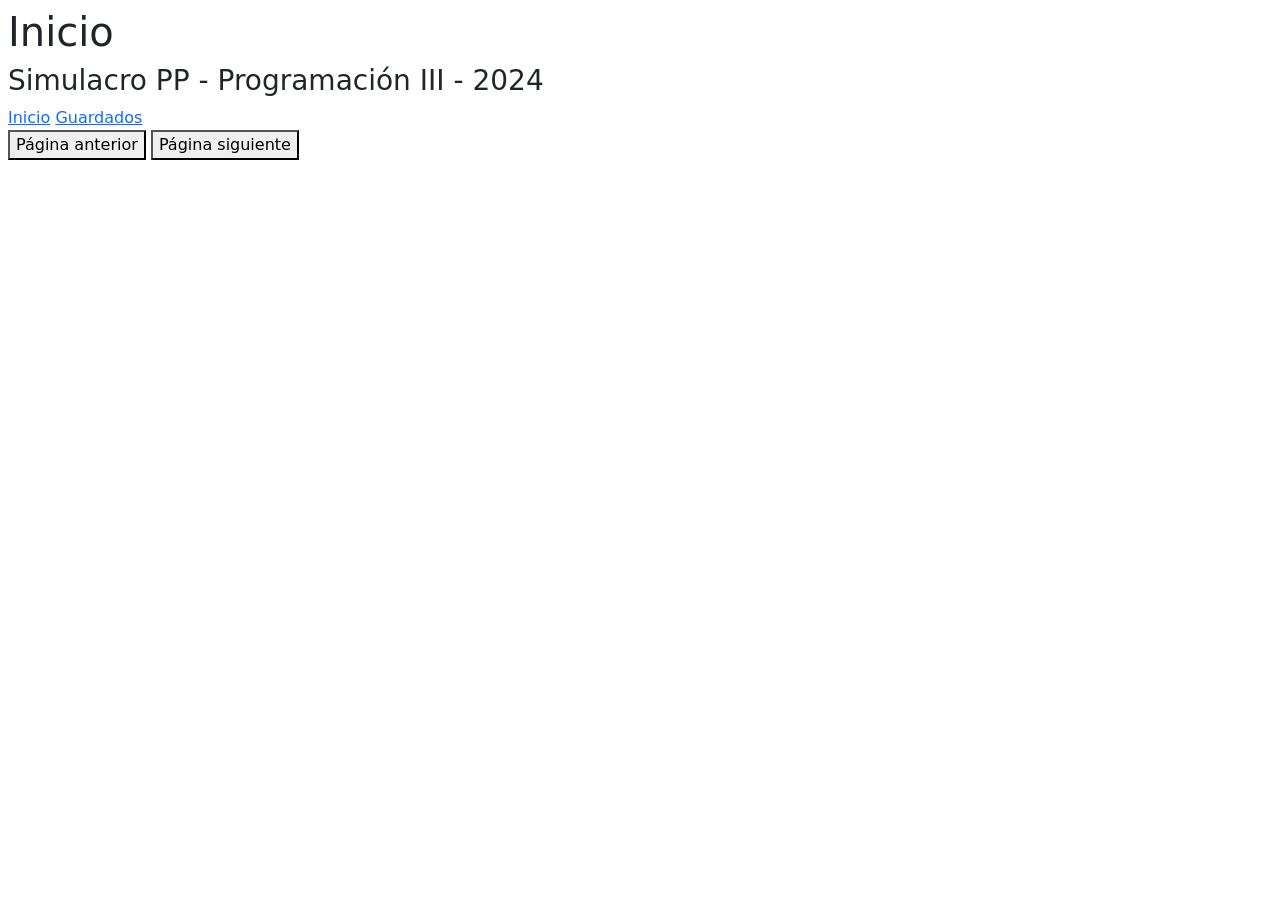
==== index.html @ f7154aa6 "primer commit" ====
﻿<!doctype html>
<html lang="en">
  <head>
    <meta charset="UTF-8" />
    <meta name="viewport" content="width=device-width, initial-scale=1.0" />
    <link
      href="https://cdn.jsdelivr.net/npm/bootstrap@5.3.3/dist/css/bootstrap.min.css"
      rel="stylesheet"
      integrity="sha384-QWTKZyjpPEjISv5WaRU9OFeRpok6YctnYmDr5pNlyT2bRjXh0JMhjY6hW+ALEwIH"
      crossorigin="anonymous"
    />
    <link rel="stylesheet" href="style.css" />
    <title>Simulacro PP - 2024</title>
  </head>
  <body>
    <main class="m-2">
      <header>
        <h1>Inicio</h1>
        <h3>Simulacro PP - Programación III - 2024</h3>
      </header>
      <nav id="panel-izquierda">
        <a href="./index.html">Inicio</a>
        <a href="./guardados.html">Guardados</a>
      </nav>
      <section id="principal">
        <div id="cartas">
          <!-- Aquí se deben mostrar las cartas -->
        </div>
        <button id="anterior">Página anterior</button>
        <button id="siguiente">Página siguiente</button>
      </section>
    </main>
  </body>
</html>
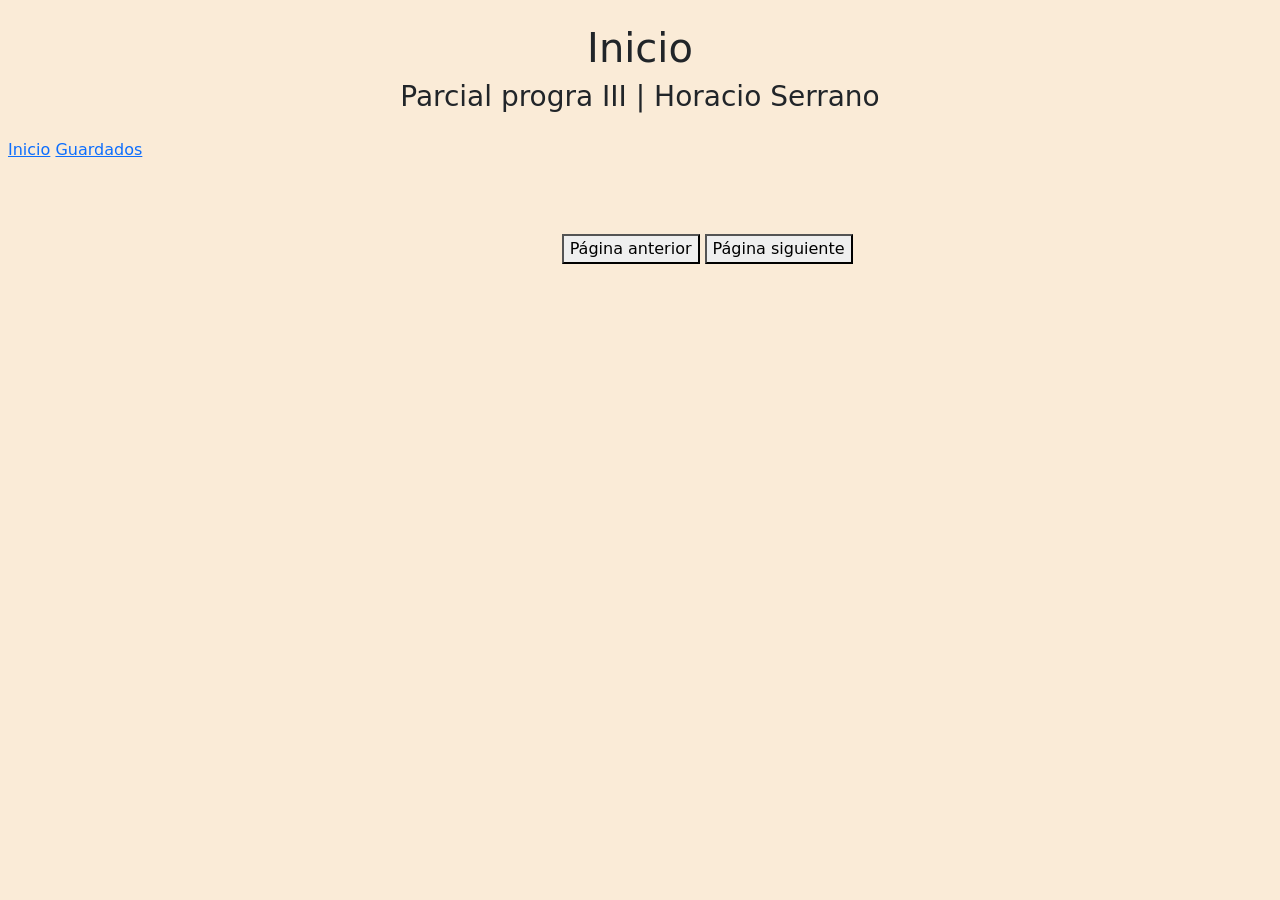
==== commit 310da296: "se agrego el btn de guardar y su logica en el local" ====
--- a/index.html
+++ b/index.html
@@ -1,4 +1,4 @@
-﻿<!doctype html>
+<!doctype html>
 <html lang="en">
   <head>
     <meta charset="UTF-8" />
@@ -9,14 +9,14 @@
       integrity="sha384-QWTKZyjpPEjISv5WaRU9OFeRpok6YctnYmDr5pNlyT2bRjXh0JMhjY6hW+ALEwIH"
       crossorigin="anonymous"
     />
-    <link rel="stylesheet" href="style.css" />
+    <link rel="stylesheet" href="./css/style.css" />
     <title>Simulacro PP - 2024</title>
   </head>
   <body>
     <main class="m-2">
       <header>
         <h1>Inicio</h1>
-        <h3>Simulacro PP - Programación III - 2024</h3>
+        <h3>Parcial progra III | Horacio Serrano</h3>
       </header>
       <nav id="panel-izquierda">
         <a href="./index.html">Inicio</a>
@@ -30,5 +30,6 @@
         <button id="siguiente">Página siguiente</button>
       </section>
     </main>
+    <script type="module" src="/js/importaciones.js"></script>
   </body>
 </html>
--- a/css/style.css
+++ b/css/style.css
@@ -0,0 +1,43 @@
+body {
+  background-color: antiquewhite;
+  box-sizing: border-box;
+}
+main {
+  display: grid;
+  grid-template-columns: auto;
+  grid-template-rows: auto;
+  grid-template-areas:
+    "header header"
+    "nav principal";
+}
+header {
+  grid-area: header;
+  text-align: center;
+  padding: 1rem;
+}
+nav {
+  grid-area: nav;
+}
+
+#principal {
+  grid-area: principal;
+}
+#cartas {
+  display: grid;
+  grid-template-columns: 1fr;
+  justify-items: center;
+  margin: 3rem;
+  gap: 1rem;
+}
+
+@media (min-width: 550px) {
+  #cartas {
+    grid-template-columns: repeat(2, 1fr);
+  }
+}
+
+@media (min-width: 900px) {
+  #cartas {
+    grid-template-columns: repeat(4, 1fr);
+  }
+}
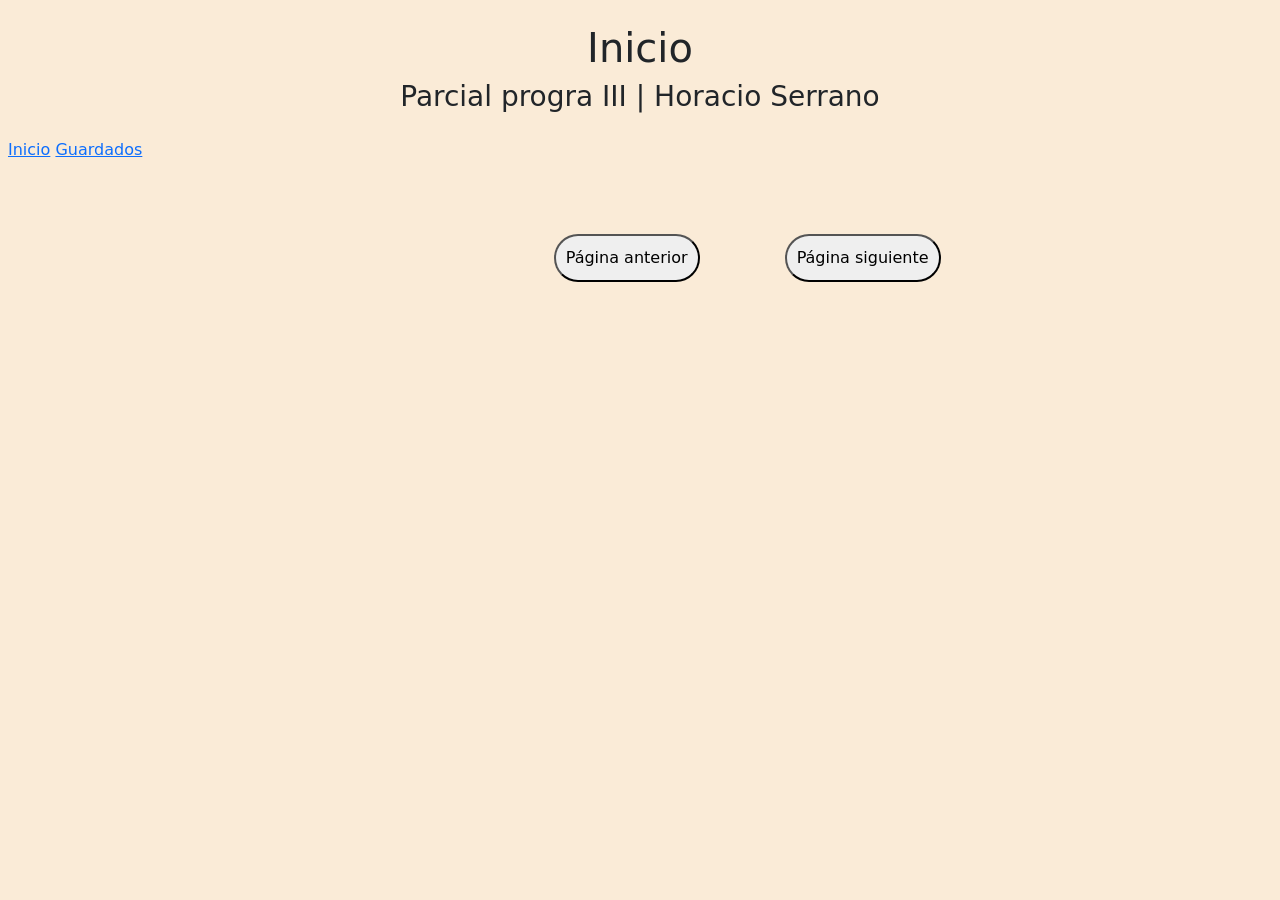
==== commit 1b6d77aa: "modificaciones en el css y guardar.js" ====
--- a/index.html
+++ b/index.html
@@ -20,7 +20,7 @@
       </header>
       <nav id="panel-izquierda">
         <a href="./index.html">Inicio</a>
-        <a href="./guardados.html">Guardados</a>
+        <a href="./guardar.html">Guardados</a>
       </nav>
       <section id="principal">
         <div id="cartas">
--- a/css/style.css
+++ b/css/style.css
@@ -29,7 +29,20 @@
   margin: 3rem;
   gap: 1rem;
 }
+#contenedorCartas {
+  display: grid;
+  grid-template-columns: 1fr;
+  justify-items: center;
+  margin: 3rem;
+  gap: 1rem;
+}
 
+#anterior,
+#siguiente {
+  padding: 10px;
+  border-radius: 2rem;
+  margin-left: 5rem;
+}
 @media (min-width: 550px) {
   #cartas {
     grid-template-columns: repeat(2, 1fr);
